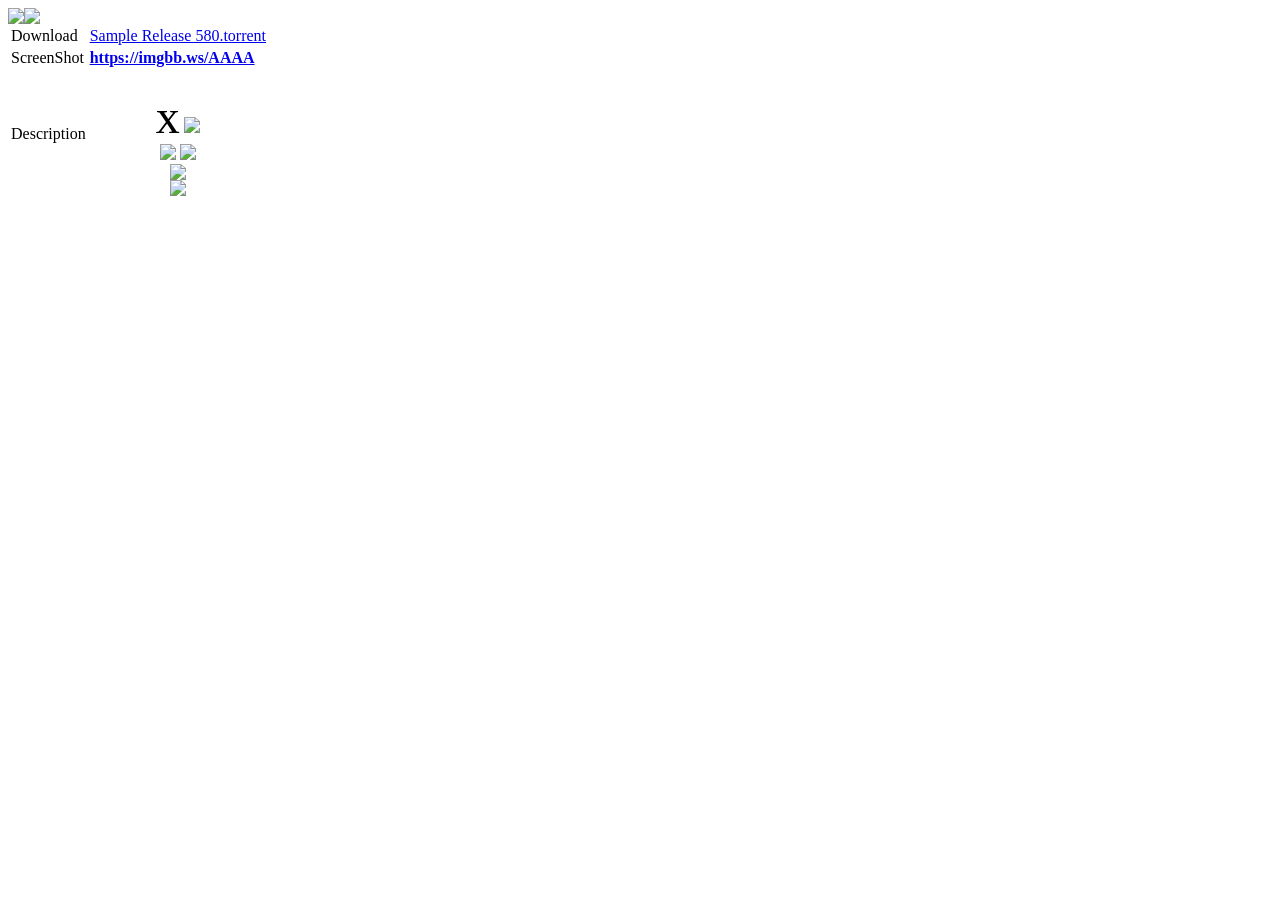
==== crates/domain/tests/fixtures/details_page.html @ dbf897de "feat(domain): parse download link and images from details page" ====
<html><head><title>Tracker - Details</title></head><body>
<img src="pic/logo.gif"><img src="https://ads.example.com/banner.jpg">
<table>
<tr><td class=rowhead>Download</td><td><a class="index" href="download.php?id=1000342&amp;gid=AbCdE&amp;tm=997031&amp;token=0123456789abcdef&amp;filename=Sample%20Release%20580">Sample Release 580.torrent</a></td></tr>
<tr><td class=rowhead>ScreenShot</td><td align=left><a href='https://imgbb.ws/AAAA' target=_blank><b>https://imgbb.ws/AAAA</b></a></td></tr>
<tr><td class="heading">Description</td><td><div class="post-descr"><br /><center><font size="7">x</font>
<IMG border="0" src="https://cover.example.com/release-580.jpg"><br />
<img src="pic/smilies/smile.gif">
<IMG border="0" src="https://s1.imgbb.ws/file/storage-sv1/AAAA.jpg"><br />
<IMG border="0" src="https://s2.imgbb.ws/file/storage-sv2/BBBB.jpg"><br />
<IMG border="0" src="https://s1.imgbb.ws/file/storage-sv1/AAAA.jpg"><br />
</center></div></td></tr>
</table></body></html>
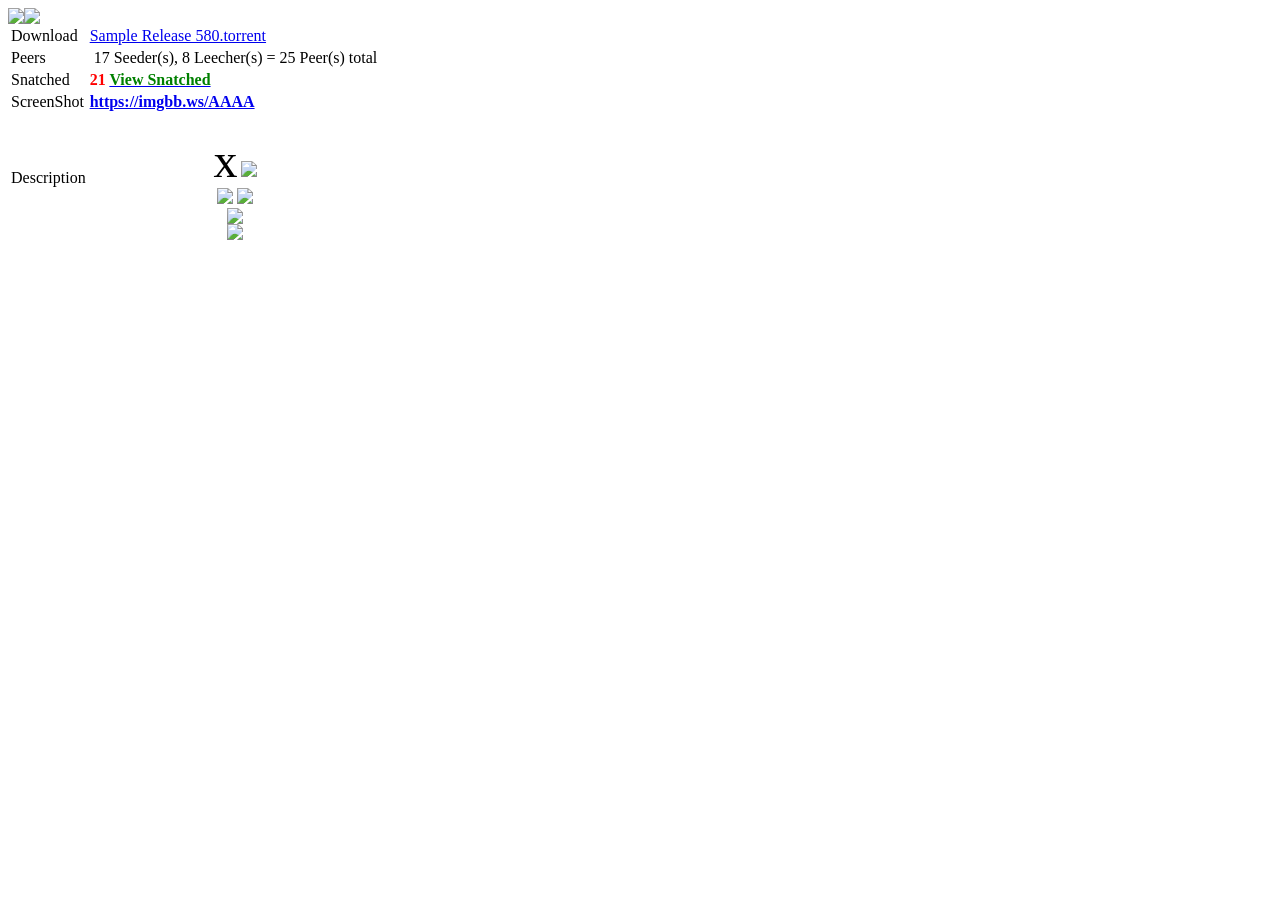
==== commit 33065b07: "feat(domain): read seeders, leechers and snatches from details page" ====
--- a/crates/domain/tests/fixtures/details_page.html
+++ b/crates/domain/tests/fixtures/details_page.html
@@ -2,6 +2,8 @@
 <img src="pic/logo.gif"><img src="https://ads.example.com/banner.jpg">
 <table>
 <tr><td class=rowhead>Download</td><td><a class="index" href="download.php?id=1000342&amp;gid=AbCdE&amp;tm=997031&amp;token=0123456789abcdef&amp;filename=Sample%20Release%20580">Sample Release 580.torrent</a></td></tr>
+<tr><td class=rowhead>Peers</td><td id="seepeers">&nbsp;17 Seeder(s), 8 Leecher(s) = 25 Peer(s) total&nbsp;</td></tr>
+<tr><td class=rowhead>Snatched</td><td><font color=red><b>21 </font> <a href=viewsnatches.php?id=1000342><font color=green>View Snatched</font></a></b></td></tr>
 <tr><td class=rowhead>ScreenShot</td><td align=left><a href='https://imgbb.ws/AAAA' target=_blank><b>https://imgbb.ws/AAAA</b></a></td></tr>
 <tr><td class="heading">Description</td><td><div class="post-descr"><br /><center><font size="7">x</font>
 <IMG border="0" src="https://cover.example.com/release-580.jpg"><br />
